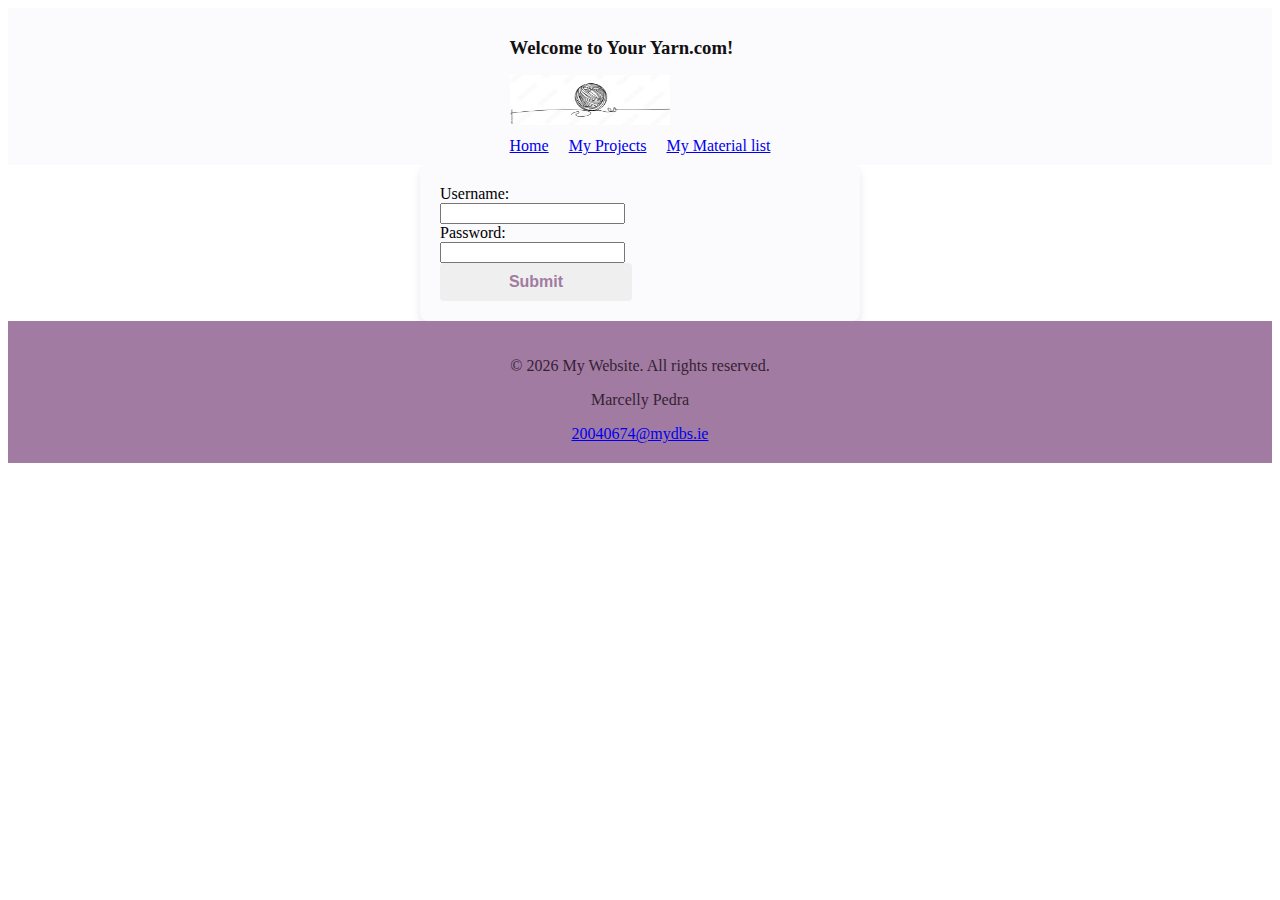
==== public/index.html @ 7175db8f "reorganizing files and folder" ====
<!DOCTYPE html>
<html lang="en">
    <head>
        <title>Your Yarn.com</title>
        <meta charset="utf-8">
        <meta name="viewport" content="width=device-width, initial-scale=1">
        <link rel="shortcut icon" type="image/x-icon" href="img/yarnbasket.png">
    </head>
    <body>
        <section id="showHeader"></section> 
        <main class="main">

           <form class="formLogin" action="user.html">
                <div class="divColumn">
                    <div class="insertForm">
                        <label for="username">Username:</label><br>
                        <input class="userPwd" type="text" id="username" name="username" required><br>
                        <label for="pwdLogin">Password:</label><br>
                        <input class="userPwd" type="password" id="pwdLogin" name="pwdLogin" required><br>
                    </div>
                </div>
                <div class="btnForm">
                    <input class="btn" type="submit" value="Submit">
                </div>
            </form>
            
            </main>     
        <section id="showFooter"></section>    
        
        
        
        <script type="module" src="script.js"></script> 
        <style  rel="stylesheet" href="style.css"></style>   
    </body>
</html>
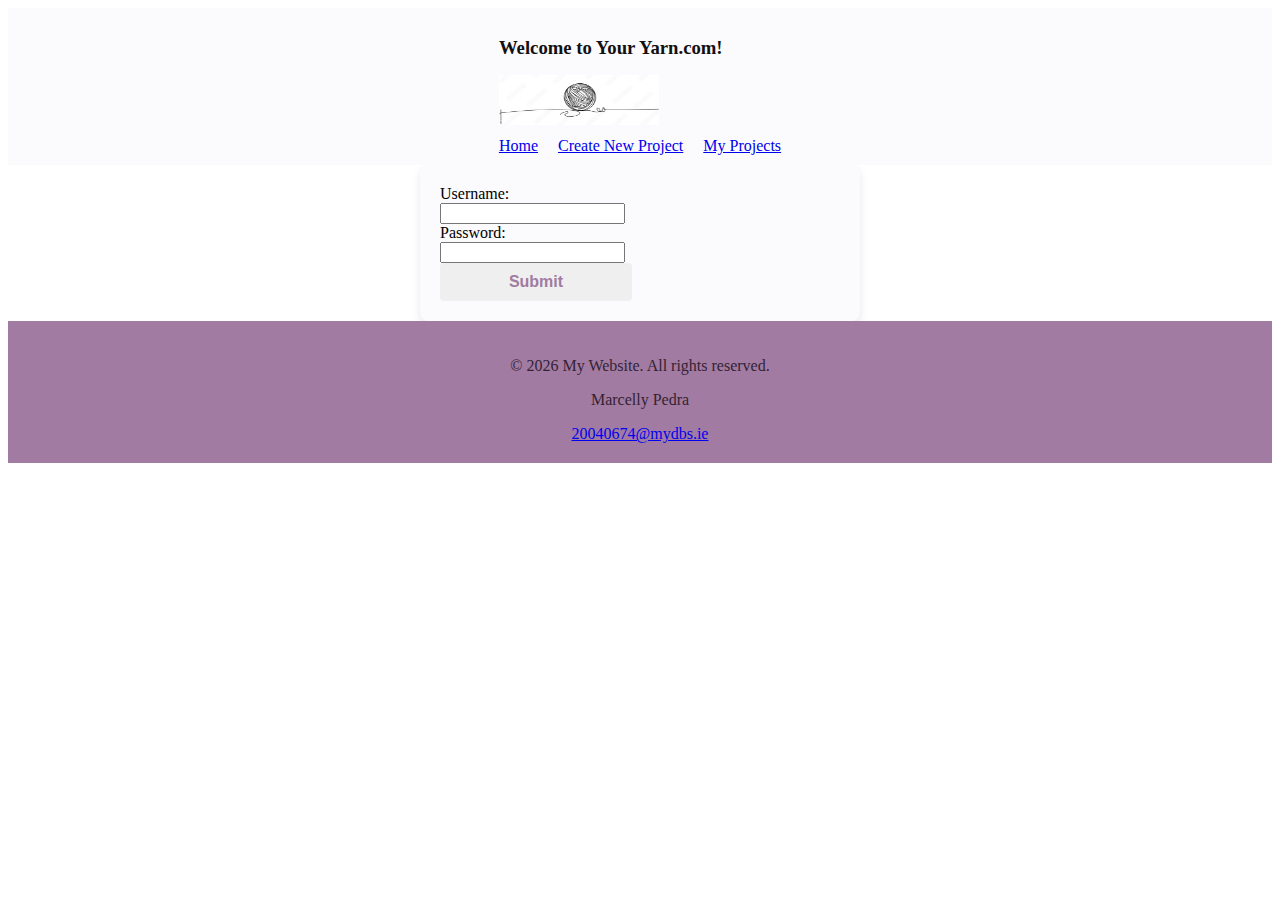
==== commit e20987f6: "created separated file just for modals. and update on htmls pages" ====
--- a/public/index.html
+++ b/public/index.html
@@ -29,7 +29,8 @@
         
         
         
-        <script type="module" src="script.js"></script> 
+        <script type="text/javascript" src="script.js"></script>
+        <script type="text/javascript" src="modal.js"></script>
         <style  rel="stylesheet" href="style.css"></style>   
     </body>
 </html>
